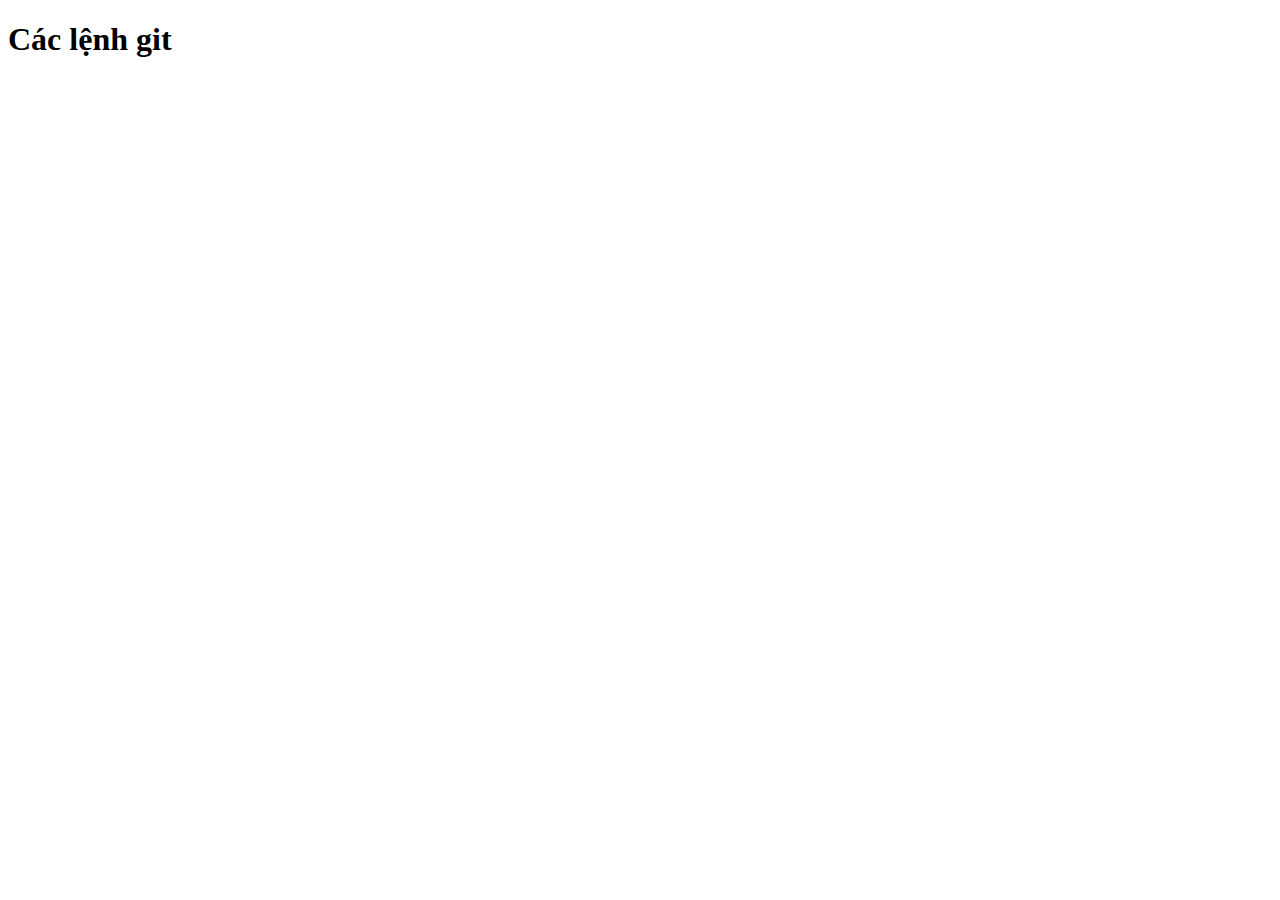
==== index.html @ fbf23b82 "first commit" ====
<!DOCTYPE html>
<html lang="vi">
  <head>
    <meta charset="UTF-8" />
    <meta name="viewport" content="width=device-width, initial-scale=1.0" />
    <title>Bài 11: Luyện tập với git</title>
  </head>
  <body>
    <h1>Các lệnh git</h1>
    <!--- git config --global user.name "": để thêm tên.
        - git config --global user.email "": để thêm địa chỉ git.
        - git status: kiểm tra trạng thái git. 
        - git init: khởi tạo git trong thư mục.
        - git add . :theo dõi tất cả
        - git add tên thư mục : để add 1 tệp
        - git branch -M main : đổi thành nhánh chính.
        - git remote add origin https://github.com/XoaiCode/HTML_Co-Ban.git: cho biết code của bạn dc up đi đâu.
        - git push -u origin main: đẩy code lên git.-->
  </body>
</html>
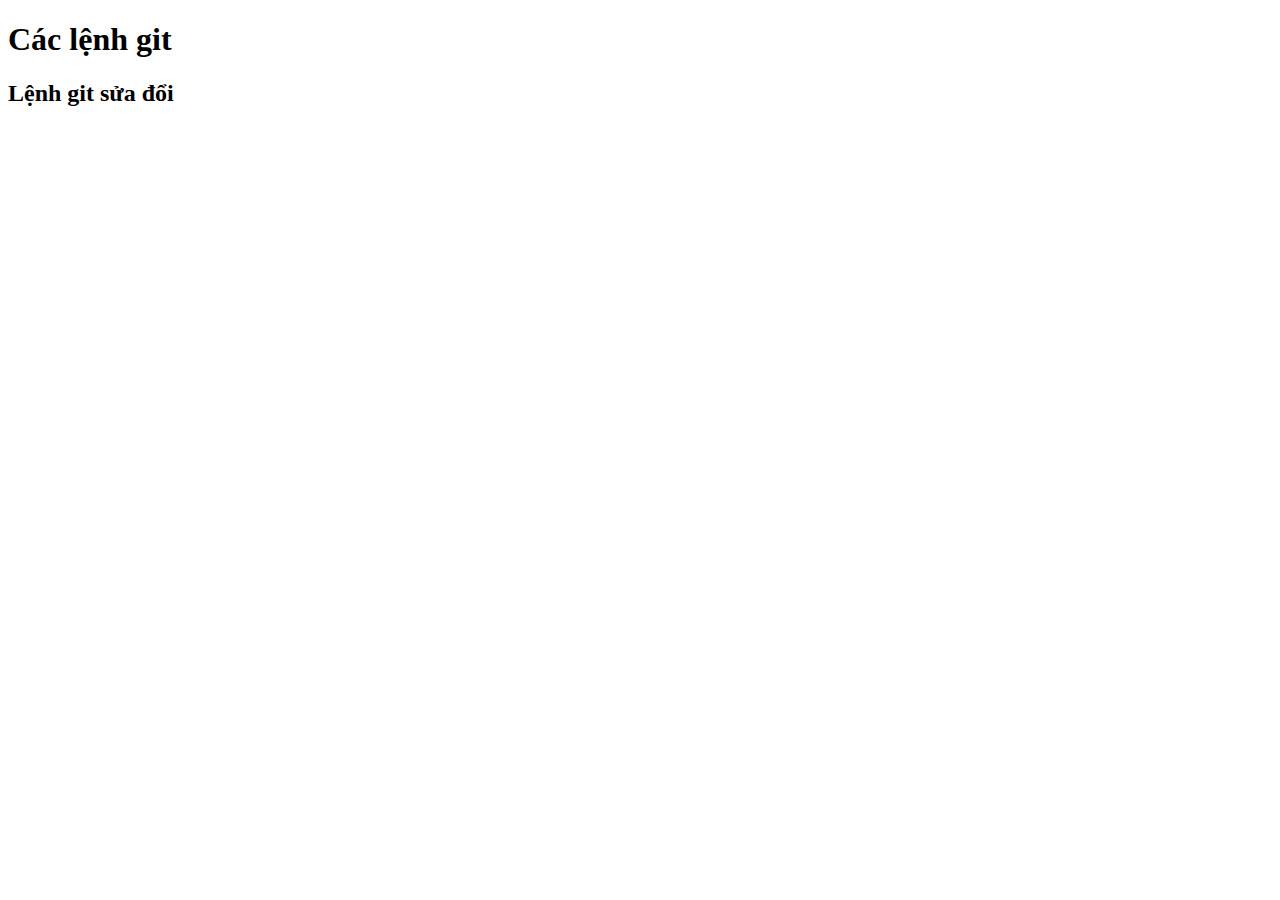
==== commit eaab1add: "sửa đổi lầm 1" ====
--- a/index.html
+++ b/index.html
@@ -16,5 +16,6 @@
         - git branch -M main : đổi thành nhánh chính.
         - git remote add origin https://github.com/XoaiCode/HTML_Co-Ban.git: cho biết code của bạn dc up đi đâu.
         - git push -u origin main: đẩy code lên git.-->
+    <h2>Lệnh git sửa đổi</h2>
   </body>
 </html>
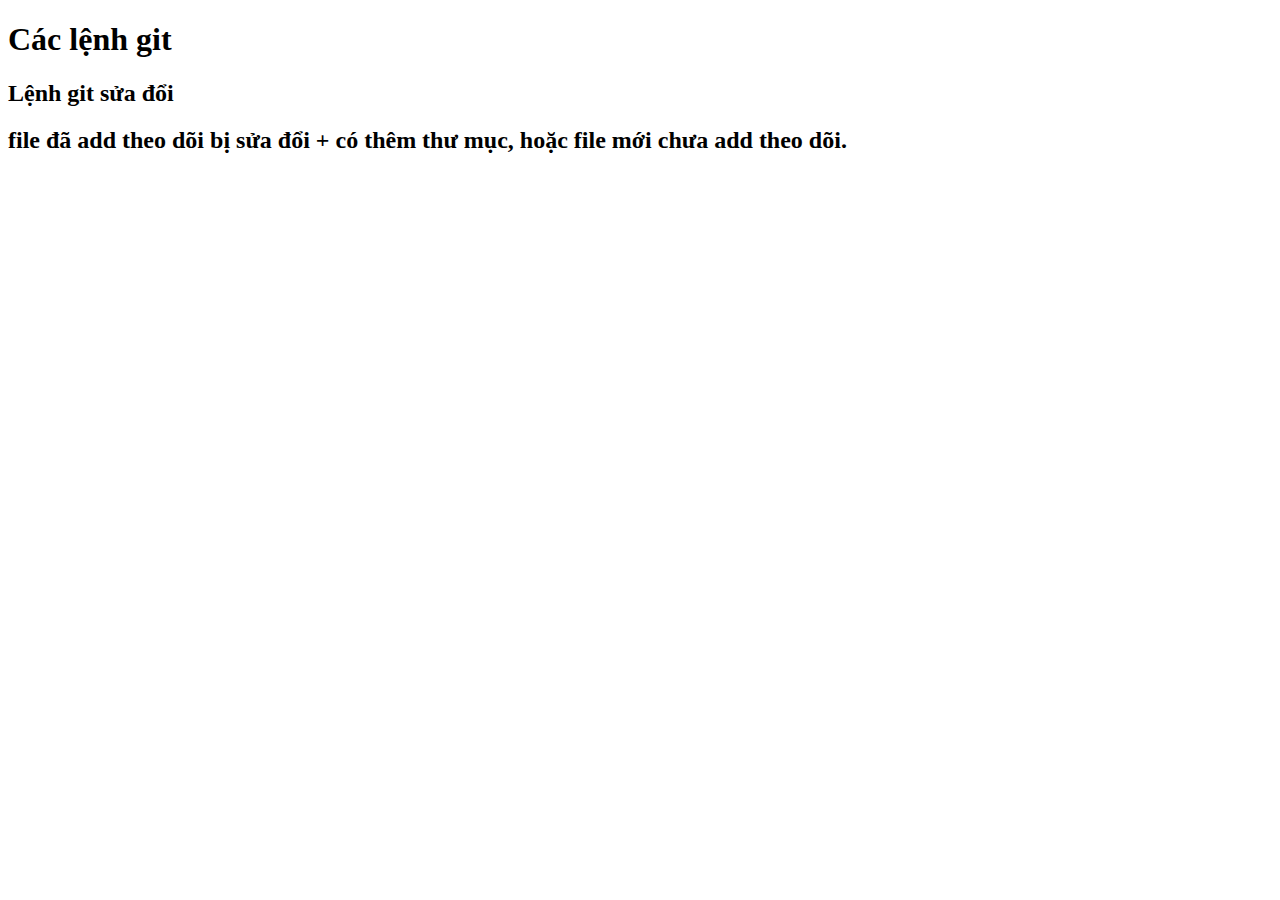
==== commit c738198f: "test commit lần 3" ====
--- a/index.html
+++ b/index.html
@@ -17,5 +17,13 @@
         - git remote add origin https://github.com/XoaiCode/HTML_Co-Ban.git: cho biết code của bạn dc up đi đâu.
         - git push -u origin main: đẩy code lên git.-->
     <h2>Lệnh git sửa đổi</h2>
+    <!-- git commit -m "tên" : lưu tệp sửa đổi
+         git push : tải tệp đã sửa đổi lên git -->
+    <h2>
+      file đã add theo dõi bị sửa đổi + có thêm thư mục, hoặc file mới chưa add
+      theo dõi.
+    </h2>
+    <!-- git add "." hoặc git add địa chỉ file : để add file thay đổi vào vùng chờ commit 
+     hoặc - Sử dụng icon kết nối để add. -->
   </body>
 </html>
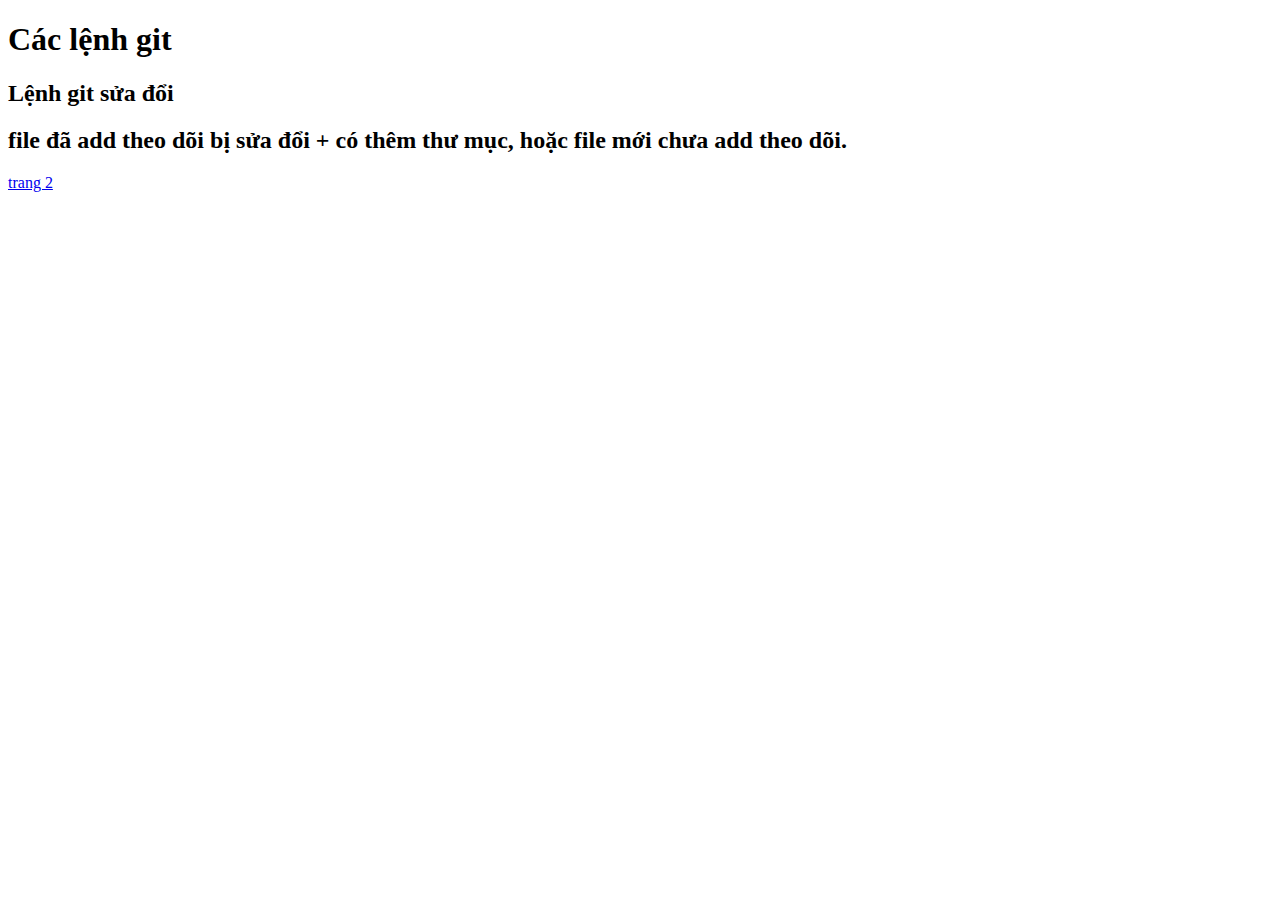
==== commit e91ea345: "sửa lần 3" ====
--- a/index.html
+++ b/index.html
@@ -24,6 +24,9 @@
       theo dõi.
     </h2>
     <!-- git add "." hoặc git add địa chỉ file : để add file thay đổi vào vùng chờ commit 
-     hoặc - Sử dụng icon kết nối để add. -->
+     hoặc - Sử dụng icon kết nối để add.
+     - có thể nhấn 3 chấm trong icon kết nối đê push
+      -->
+    <a href="/new1.html">trang 2</a>
   </body>
 </html>
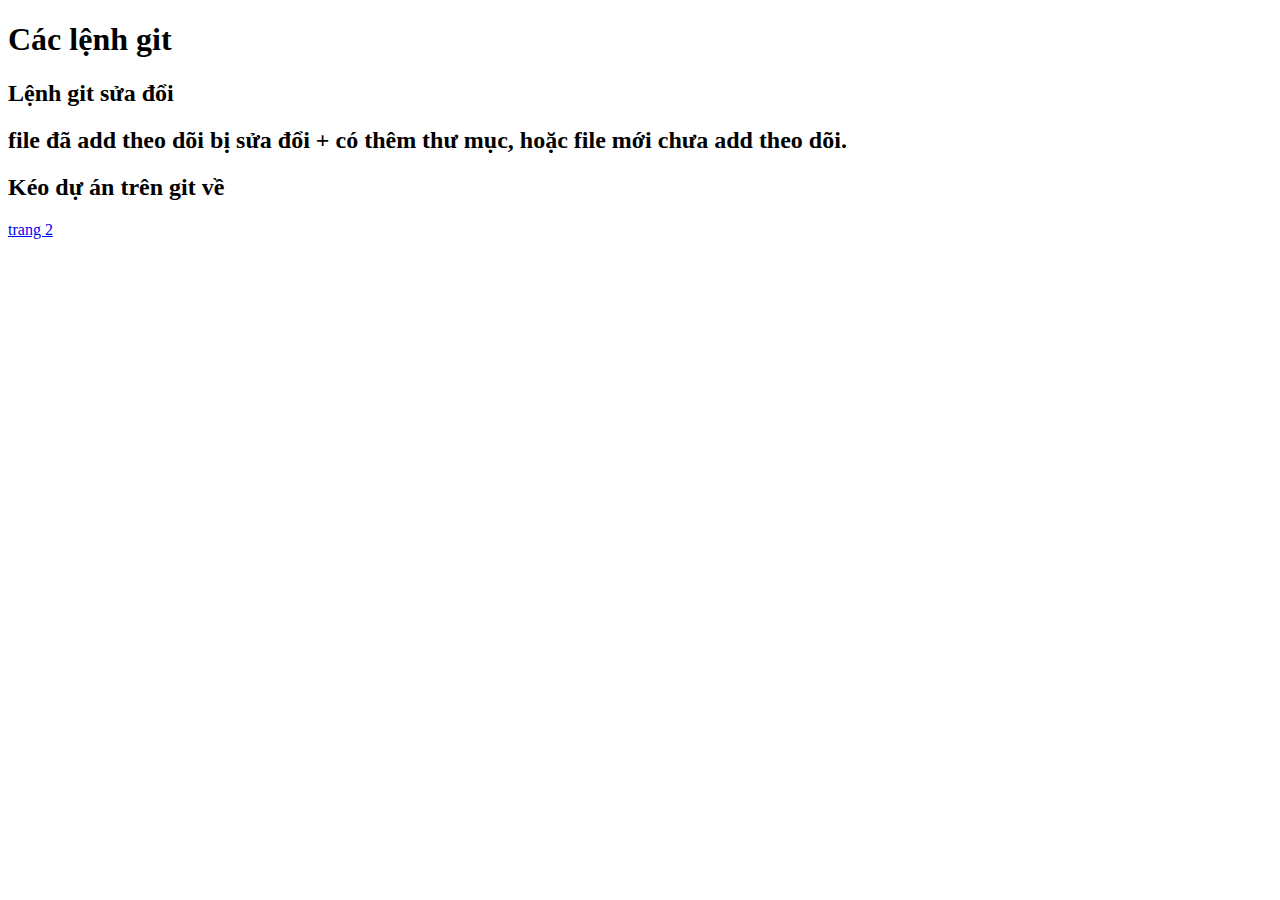
==== commit d3110b47: "sửa lần 3" ====
--- a/index.html
+++ b/index.html
@@ -27,6 +27,11 @@
      hoặc - Sử dụng icon kết nối để add.
      - có thể nhấn 3 chấm trong icon kết nối đê push
       -->
-    <a href="/new1.html">trang 2</a>
+    <h2>Kéo dự án trên git về</h2>
+    <!-- git init : Để tạo tệp git -->
+    <!-- git remote add origin "link dự án trên git" -->
+    <!-- git branch -m main : để chuyển sang nhánh chính. -->
+    <!-- git pull origin main : lấy dự án trên git về. -->
+    <a href="/index1.html">trang 2</a>
   </body>
 </html>
